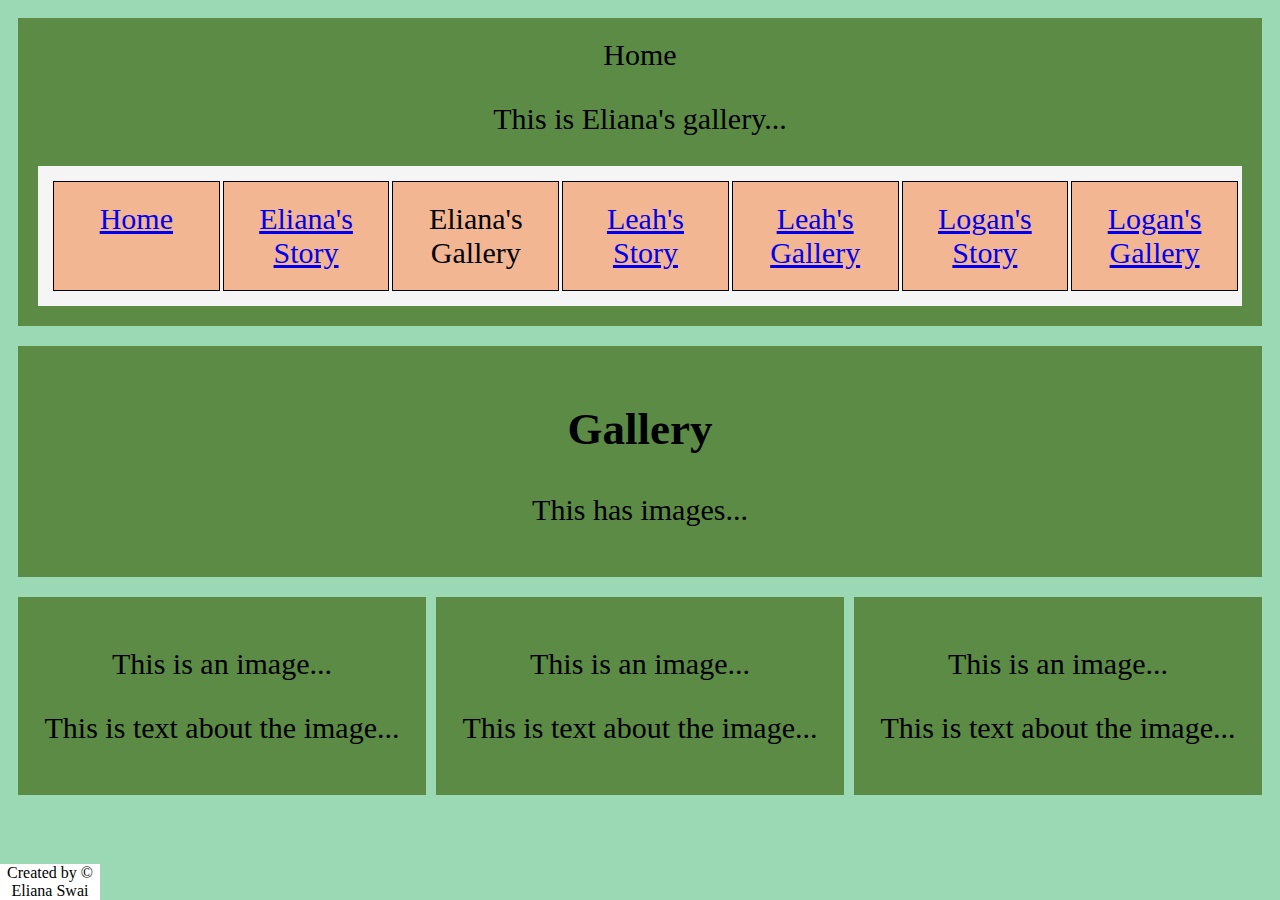
==== nature-group/elianagallery.html @ 209786cc "nature" ====
<!DOCTYPE html>
<html lang="en">

<head>
    <meta charset="UTF-8">
    <meta name="viewport" content="width=device-width, initial-scale=1.0">
    <title>Document</title>

    <style>
        .grid-container2 {
            display: grid;
            grid-template-columns: auto;
            padding: 10px;
            grid-gap: 10px;
        }
        
        .grid-item2 {
            background-color: rgb(91, 139, 69);
            text-align: center;
            font-size: 30px;
            padding: 20px;
        }
        
        .grid-container3 {
            display: grid;
            grid-template-columns: auto auto auto;
            padding: 10px;
            grid-gap: 10px;
        }
        
        .grid-item3 {
            background-color: rgb(91, 139, 69);
            text-align: center;
            font-size: 30px;
            padding: 20px;
        }
    </style>

    <link rel="stylesheet" href="css/style.css">
</head>


<body>


    <div class="grid-container">

        <div class="grid-item item1">Home
            <p>This is Eliana's gallery...</p>
            <div class="menu-container">

                <div class="menu-item"><a href="index.html">Home</a></div>
                <div class="menu-item"><a href="elianastory.html">Eliana's Story</a></div>
                <div class="menu-item">Eliana's Gallery</div>
                <div class="menu-item"><a href="leahstory.html">Leah's Story</a></div>
                <div class="menu-item"><a href="leahgallery.html">Leah's Gallery</a></div>
                <div class="menu-item"><a href="loganstory.html">Logan's Story</a></div>
                <div class="menu-item"><a href="logangallery.html">Logan's Gallery</a></div>
            </div>




        </div>
    </div>

    <div class="grid-container2">
        <div class="grid-item2">
            <h2>Gallery</h2>
            <p>This has images...</p>
        </div>
    </div>

    <div class="grid-container3">
        <div class="grid-item3">
            <p>This is an image...</p>
            <p>This is text about the image...</p>
        </div>

        <div class="grid-item3">
            <p>This is an image...</p>
            <p>This is text about the image...</p>
        </div>

        <div class="grid-item3">
            <p>This is an image...</p>
            <p>This is text about the image...</p>
        </div>
    </div>



    <div class="footer">
        <footer>Created by &copy; Eliana Swai</footer>
    </div>




</body>

</html>
---- nature-group/css/style.css ----
body {
    background-color: rgb(155, 217, 180);
}

.grid-container {
    display: grid;
    grid-template-columns: auto auto auto;
    padding: 10px;
    grid-gap: 10px;
}

.grid-item {
    background-color: rgb(91, 139, 69);
    text-align: center;
    font-size: 30px;
    padding: 20px;
}

.item1 {
    grid-column: 1 / span 3;
    grid-row: 1;
}

.menu-container {
    display: grid;
    grid-template-columns: 14.2% 14.2% 14.2% 14.2% 14.2% 14.2% 14.2%;
    background-color: whitesmoke;
    padding: 15px;
    grid-gap: 3px;
}

.menu-item {
    background-color: rgb(242, 182, 147);
    font-size: 30px;
    padding: 20px;
    border: 1px solid black;
}

.footer {
    position: fixed;
    left: 0;
    bottom: 0;
    width: 100px;
    background-color: white;
    text-align: center;
}
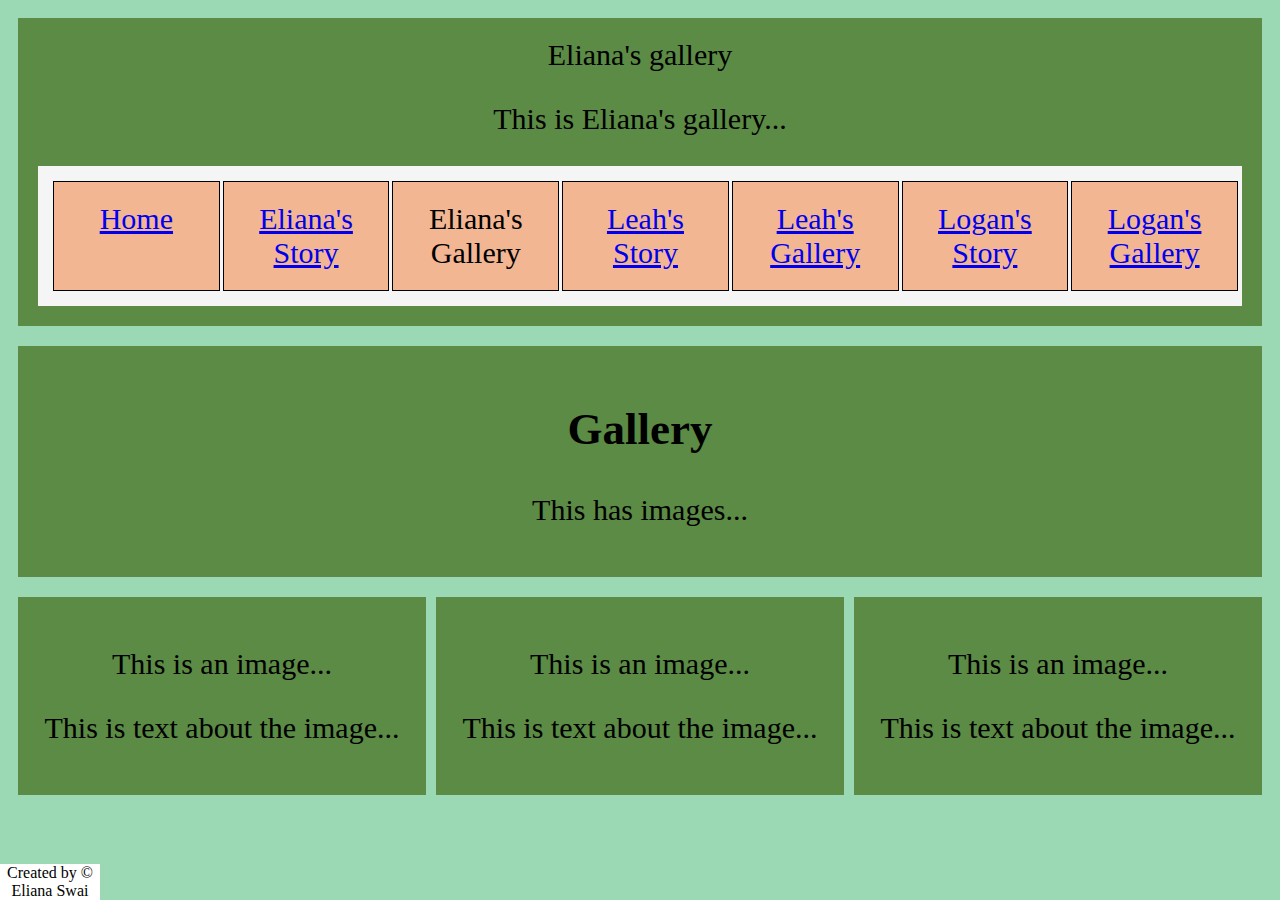
==== commit 8d9b4b4a: "nature" ====
--- a/nature-group/elianagallery.html
+++ b/nature-group/elianagallery.html
@@ -45,7 +45,7 @@
 
     <div class="grid-container">
 
-        <div class="grid-item item1">Home
+        <div class="grid-item item1">Eliana's gallery
             <p>This is Eliana's gallery...</p>
             <div class="menu-container">
 
